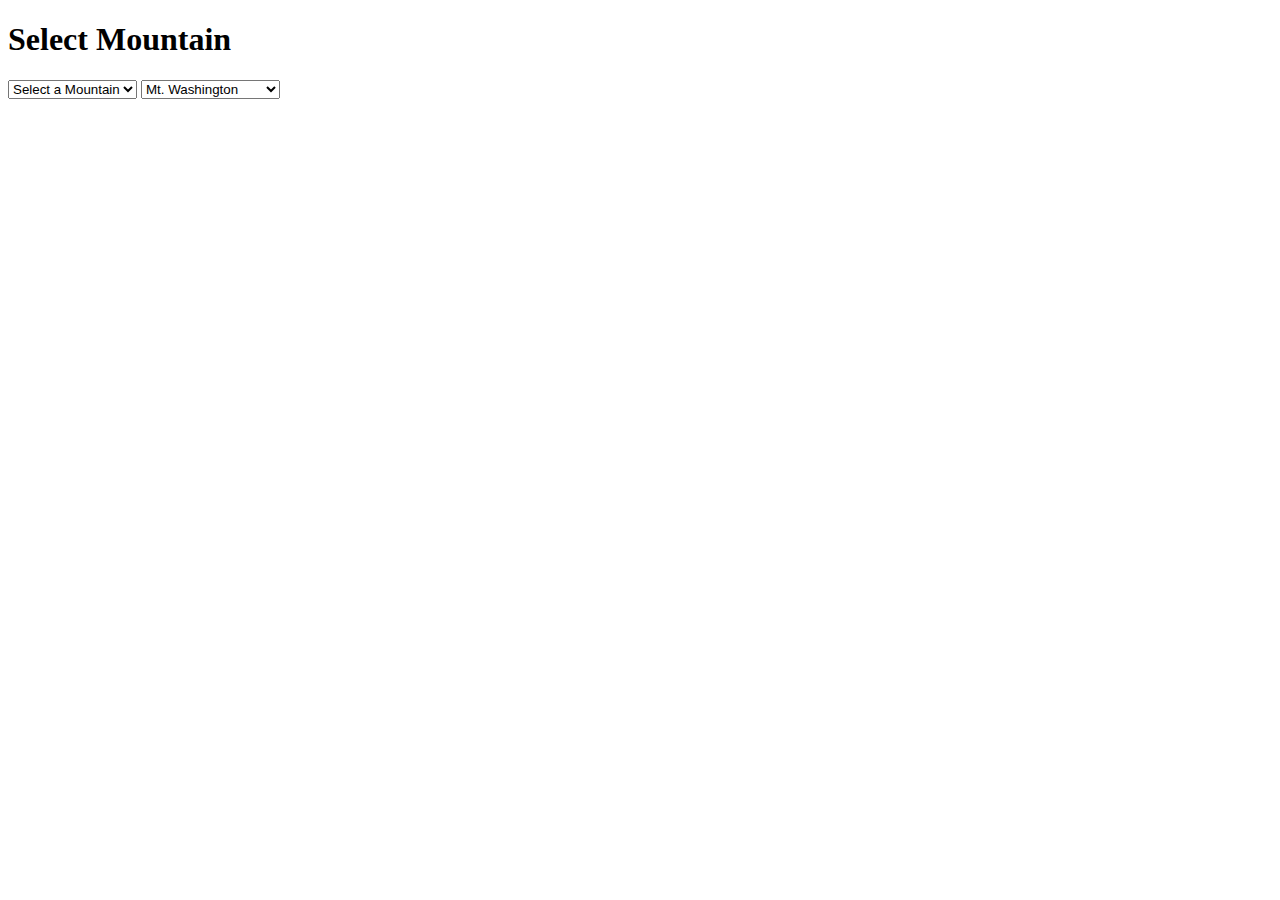
==== mountainsInfo.html @ d294d5ee "create the main pages" ====
<!DOCTYPE html>
<html lang="en">

<head>
    <meta charset="UTF-8">
    <meta name="viewport" content="width=device-width, initial-scale=1.0">
    <title>Radio Button and Dropdown</title>
</head>

<body>
    <h1>Select Mountain</h1>
    <select id="mountainSelect">
        <option value="">Select a Mountain</option>
    </select>
    <script src="mountainsInfo.js"></script>

</body>

</html>
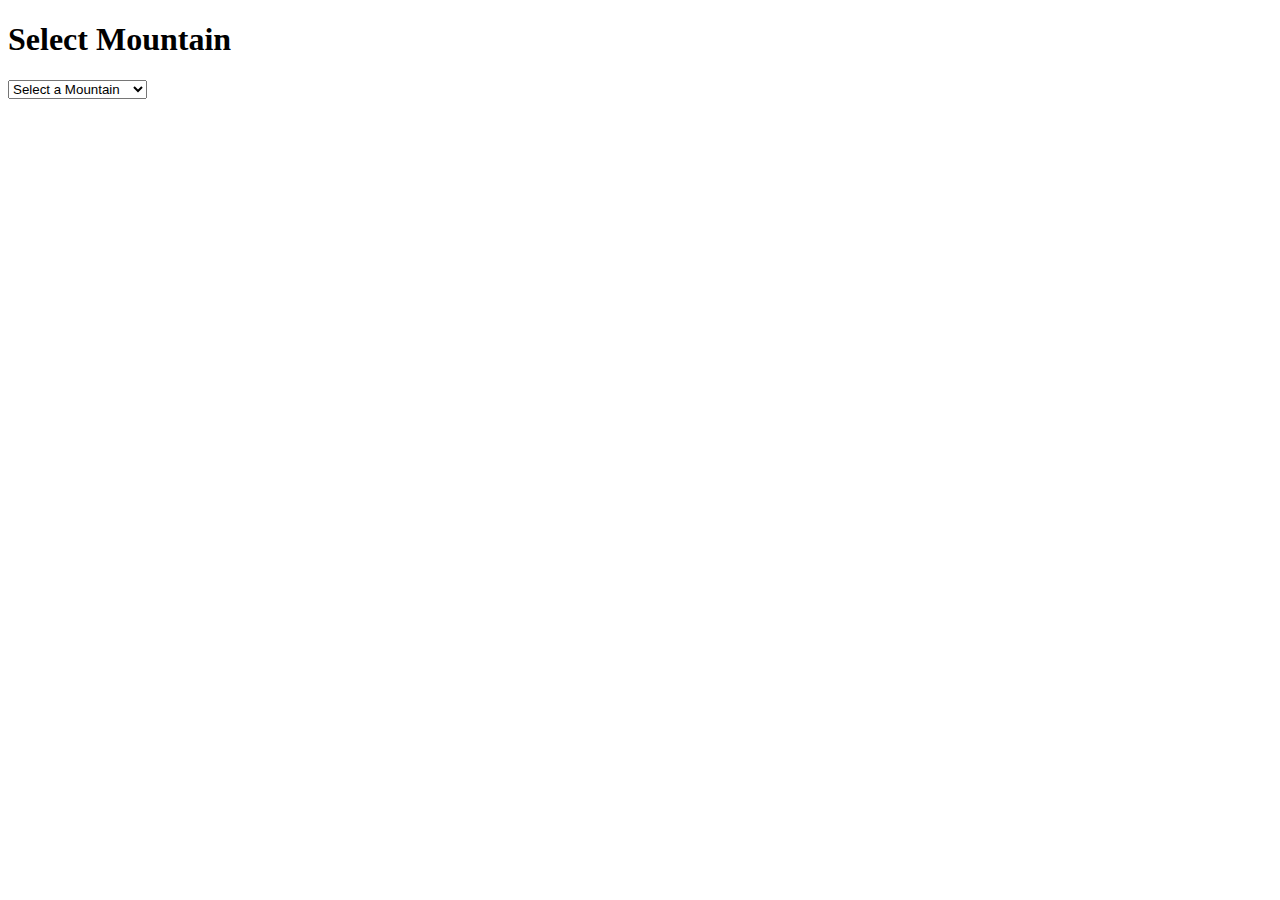
==== commit e35ee72c: "updates the images" ====
--- a/mountainsInfo.html
+++ b/mountainsInfo.html
@@ -12,6 +12,8 @@
     <select id="mountainSelect">
         <option value="">Select a Mountain</option>
     </select>
+    <div id="mountainInfo"></div>
+
     <script src="mountainsInfo.js"></script>
 
 </body>
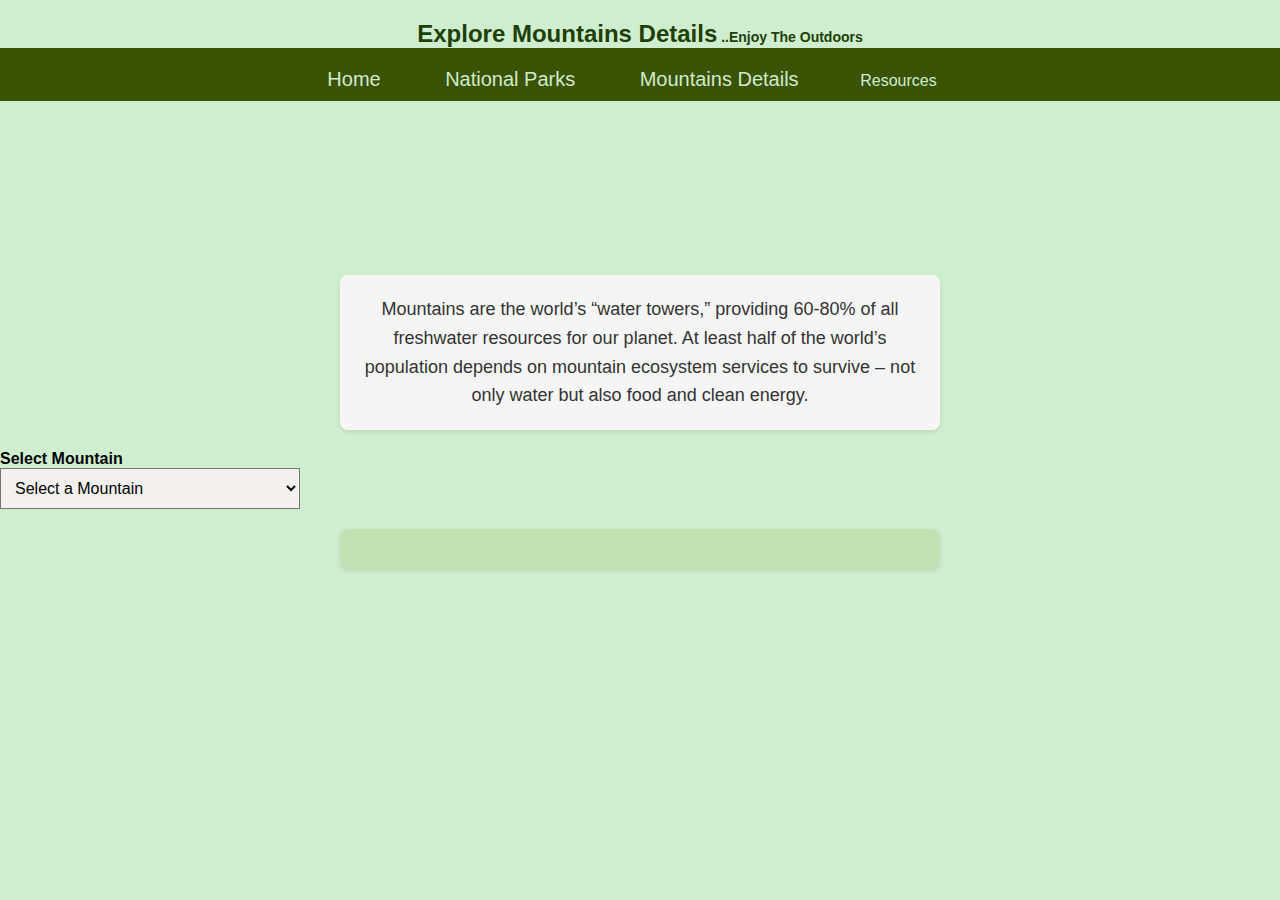
==== commit bc91db7c: "updates all pages" ====
--- a/mountainsInfo.html
+++ b/mountainsInfo.html
@@ -1,21 +1,55 @@
 <!DOCTYPE html>
 <html lang="en">
-
 <head>
     <meta charset="UTF-8">
     <meta name="viewport" content="width=device-width, initial-scale=1.0">
-    <title>Radio Button and Dropdown</title>
+    <title>Document</title>
+    <link rel="stylesheet" href="mountain.css">
+    
 </head>
-
 <body>
-    <h1>Select Mountain</h1>
-    <select id="mountainSelect">
+    <div class="icons">
+        <h2 class="logo"><a href="index.html">Explore Mountains Details<span>
+            ..Enjoy The Outdoors</span></a></h2>
+    </div>
+    
+    <div class="menu">
+        <!--Header-->
+        <ul>
+            <li><a href="index.html">Home</a></li> <!--home page-->
+            <li><a href="nationalParks.html">National Parks</a></li><!--National Parks page-->
+            <li><a href="mountainsInfo.html">Mountains Details </a></li><!--Mountains page-->
+            <li class="dropdown">
+                <a href="resources.html" class="dropbtn">Resources</a>
+                <div class="dropdown-content">
+                  <a href="rent.html">Rent a Car</a>
+                  <a href="tip.html">Tips</a>
+                  <a href="Environmental Awareness.html">Environmental Awareness</a>
+                </li>
+        </ul>
+    </div>
+ 
+    </div>
+    <div class="video-container">
+        <video autoplay muted loop id="background-video">
+            <source src="Minimalist Beautiful Life Quotes Video.mp4" type="video/mp4">
+        </video>
+    </div>
+    <div id="introText">
+        <p>Mountains are the world’s “water towers,” providing 60-80% of all freshwater resources for our planet. At least half of the world’s population depends on mountain ecosystem services to survive – not only water but also food and clean energy.</p>
+    </div>
+     <h4>Select Mountain</h4>
+        <select id="mountainSelect">
         <option value="">Select a Mountain</option>
-    </select>
+     </select>
     <div id="mountainInfo"></div>
-
-    <script src="mountainsInfo.js"></script>
+     </div>
+    </body>
+    
+<script src="mountainsInfo.js"></script>
 
 </body>
 
-</html>+</html>
+</body>
+</html>
--- a/mountain.css
+++ b/mountain.css
@@ -0,0 +1,178 @@
+* {
+    margin: 0;
+    padding: 0;
+    box-sizing: border-box;
+}
+
+body {
+    font-family: Arial, sans-serif;
+    background-color: rgb(207, 238, 207);
+}
+
+.icons {
+    text-align: center;
+    margin-top: 20px;
+    background-color: rgb(207, 238, 207);
+}
+
+.logo {
+    font-size: 24px;
+    color: #1e4004;
+    font-family: "Poetsen One", sans-serif;
+}
+
+.logo a {
+    text-decoration: none;
+    color: inherit;
+}
+
+.logo a span {
+    font-size: 14px;
+    color: #1e4004;
+}
+
+
+
+.menu ul {
+    list-style-type: none;
+    margin: 0; /* Remove top margin */
+    padding: 20px 0 10px 0; /* Adjust padding */
+    text-align: center;
+    background-color: rgb(58, 82, 3);
+}
+
+.menu ul li {
+    display: inline;
+    margin-right: 20px;
+}
+
+.menu ul li a {
+    text-decoration: none;
+    color: #d0ebc8;
+    font-size: 20px;
+    padding: 10px 20px; /* Adjust padding for buttons */
+}
+
+.video-container {
+    position: relative; /* Corrected to relative */
+    width: 100%;
+    overflow: hidden;
+}
+
+.video-container video {
+    top: 0;
+    left: 0;
+    width: 100%;
+    height: 50%; /* Ensure video covers the container */
+    object-fit: cover;
+ 
+}
+/* Intro text styles */
+#introText {
+    background-color: #f5f5f5; /* Light grey background for contrast */
+    padding: 20px; /* Space around the text */
+    border-radius: 8px; /* Rounded corners */
+    box-shadow: 0 2px 4px rgba(0, 0, 0, 0.1); /* Subtle shadow for depth */
+    margin: 20px auto; /* Centered with margin on top and bottom */
+    max-width: 600px; /* Restrict width for better readability */
+    text-align: center; /* Center-align text */
+}
+
+#introText p {
+    font-size: 18px; /* Font size for better readability */
+    line-height: 1.6; /* Line height for comfortable reading */
+    color: #333; /* Dark grey text color */
+    margin: 0; /* Remove default margin */
+}
+
+#mountainSelect {
+    font-size: 16px;
+    padding: 10px;
+    margin-bottom: 20px;
+    width: 100%;
+    max-width: 300px;
+    background-color: rgb(243, 241, 240);
+}
+
+#mountainInfo {
+    background-color: #fff;
+    padding: 20px;
+    border-radius: 8px;
+    box-shadow: 0 2px 4px rgba(0, 0, 0, 0.1);
+    max-width: 600px;
+    margin: 0 auto;
+    text-align: center;
+    background-color: rgba(160, 187, 96, 0.24);
+}
+
+#mountainInfo h2 {
+    font-size: 24px;
+    margin-bottom: 10px;
+}
+
+#mountainInfo img {
+    width: 100%;
+    height: auto;
+    max-width: 500px;
+    border-radius: 8px;
+    margin-bottom: 10px;
+}
+
+#mountainInfo p {
+    font-size: 16px;
+    line-height: 1.5;
+    margin-bottom: 10px;
+  
+}
+
+#mountainInfo strong {
+    font-weight: bold;
+}
+
+.dropdown {
+    float: center;
+    overflow: hidden;
+}
+
+.dropdown .dropbtn {
+    font-size: 16px;
+    border: none;
+    outline: none;
+    color:rgb(207, 238, 207);;
+    padding: 14px 16px;
+    background-color: inherit;
+    font-family: inherit;
+    margin: 0;
+}
+
+.navbar a:hover, .dropdown:hover .dropbtn {
+    background-color: #71a475;
+}
+
+.dropdown-content {
+    display: none;
+
+    background-color: #4b6442;
+    min-width: 10px;
+    z-index: 1;
+}
+
+.dropdown-content a {
+    float: none;
+    color:green;
+    padding: 12px 16px;
+    text-decoration: none;
+    display: block;
+    text-align: left;
+}
+
+.dropdown-content a:hover {
+    background-color: rgb(207, 238, 207);;
+}
+
+.dropdown:hover .dropdown-content {
+    display: block;
+   
+
+   
+}
